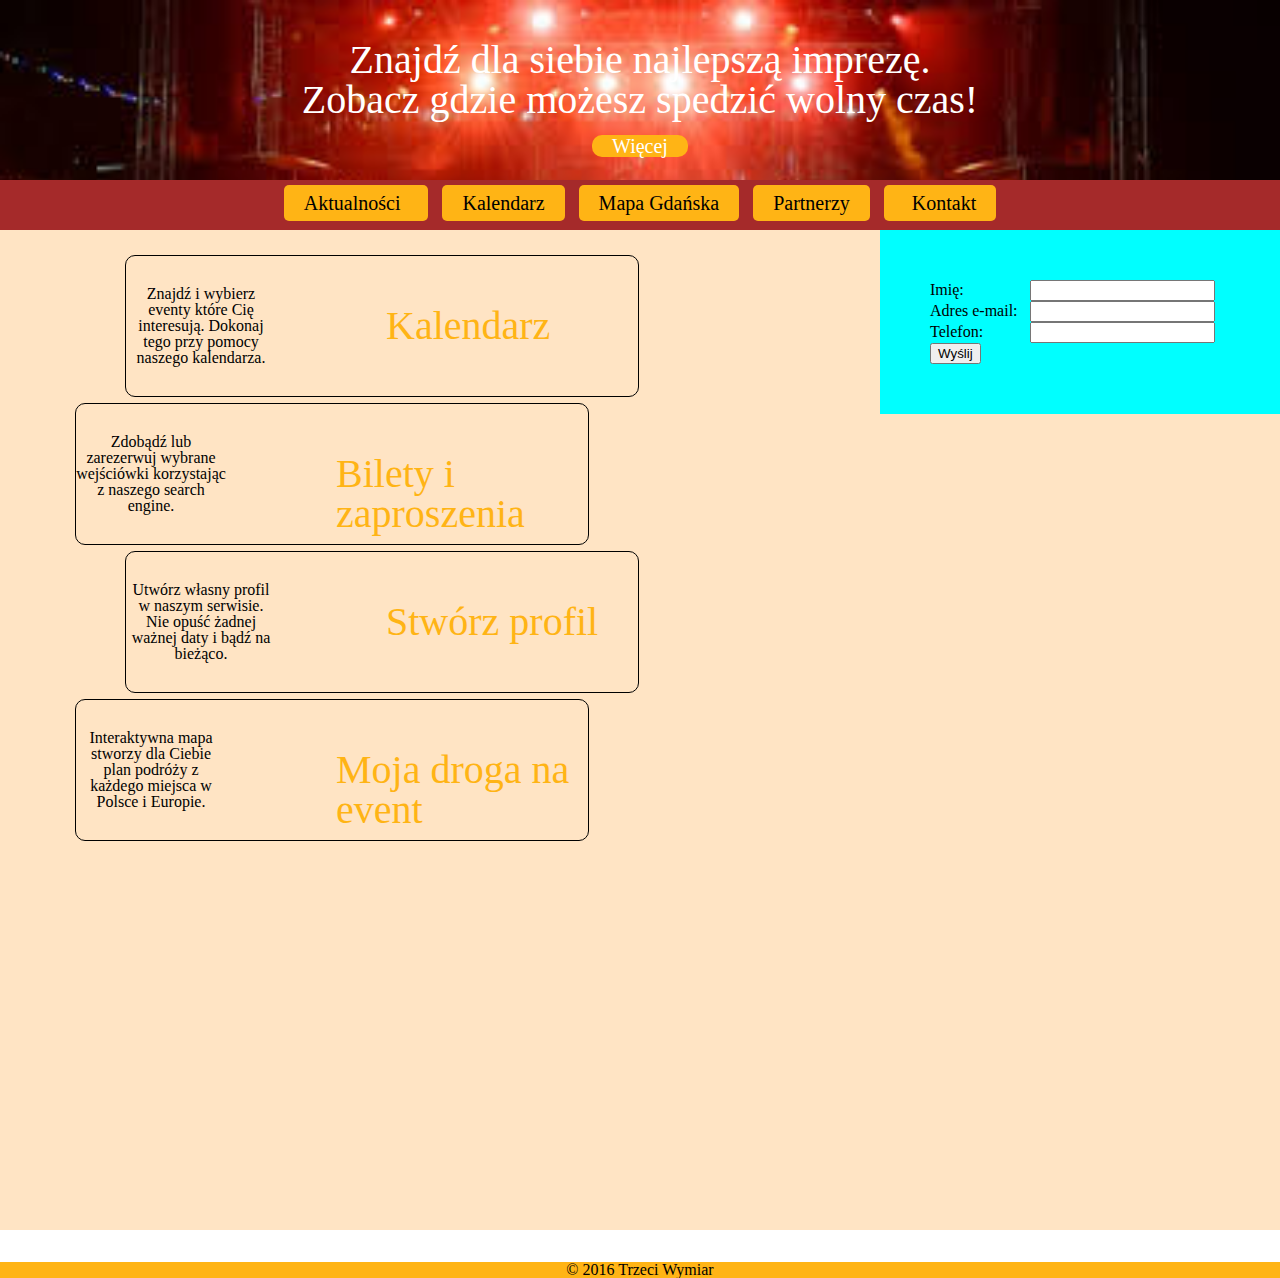
==== lpotas.html @ 6ba9d492 "pierwszy comit" ====
<!DOCTYPE html>
<html lang="en">
<head>
    <meta charset="UTF-8">
    <title>Title</title>
    <link rel="stylesheet" href="reset.css">
    <link rel="stylesheet" href="style.css">
    <link rel="shortcut icon" href="images/favicon.png">
</head>
<body>

<header>
    <section class="sekcja-zajawka">
        <p>Znajdź dla siebie najlepszą imprezę.</p>

        <p>Zobacz gdzie możesz spedzić wolny czas!</p>
        <a class="button-na-zajawce" type="button">Więcej</a>




    </section>

</header>


<div id="menu">
    <nav>
        <ul>
            <li class="menu-el-zewnetrzene-lewy"><a>Aktualności</a></li>
            <li class="menu-el-zewnetrzene-srodek"><a>Kalendarz</a></li>
            <li class="menu-el-zewnetrzene-srodek"><a>Mapa Gdańska</a></li>
            <li class="menu-el-zewnetrzene-srodek"><a>Partnerzy</a></li>
            <li class="menu-el-zewnetrzene-prawy"><a>Kontakt</a></li>
        </ul>
    </nav>
</div>

<main>

    <section class="funkcje">
        <div class="formularz-i-sm">
            <section class="formularz">
                <form>

                    <span>Imię:</span><input type="text" name="imię" ><br>
                    <span>Adres e-mail:</span><input type="text" name="nazwisko " ><br>
                    <span>Telefon:</span><input type="text" name="nazwisko " ><br>
                    <input type="submit" value="Wyślij">

                </form>
            </section>
        </div>

        <div class="funkcja funkcja-kalendarz">
            <h1>Kalendarz</h1>
            <p class="lewo">Znajdź i wybierz eventy które Cię interesują. Dokonaj tego przy pomocy naszego kalendarza.</p>
        </div>

        <div class="funkcja funkcja-bilety">
            <h1>Bilety i zaproszenia</h1>
            <p class="lewo">Zdobądź lub zarezerwuj wybrane wejściówki korzystając z naszego search engine.</p>
        </div>

        <div class="funkcja funkcja-profil">
            <h1>Stwórz profil</h1>
            <p class="lewo">Utwórz własny profil w naszym serwisie. Nie opuść żadnej ważnej daty i bądź na bieżąco.</p>
        </div>

        <div class="funkcja funkcja-mapa">
            <h1>Moja droga na event</h1>
            <p class="lewo">Interaktywna mapa stworzy dla Ciebie plan podróży z każdego miejsca w Polsce i Europie.</p>
        </div>

    </section>


</main>

<br>
<br>



<footer> © 2016 Trzeci Wymiar</footer>

</body>

</html>
---- style.css ----
.funkcja .lewo {
    text-align: center;
    position: absolute;
    top: 30px;
    width: 150px;
}

.funkcje h1 {
    position: absolute;
    top: 50px;
    left: 260px;
    color: #ffb415;
    font-family: Arial sans-serif;
    font-size: 40px;
}
.funkcje{
    background-color: bisque;
    height: 1000px;
}

.funkcje .funkcja {
    background-color: brown;
    height: 140px;
    width: 40%;
    border: solid;
    border-width: 1px;
    position: relative;
    border-radius: 10px;
    cursor: pointer;
}

.funkcje .funkcja:hover {
    transform: scale(1.1);
}

.funkcje .funkcja-kalendarz {
    background: url("../jfdd2-events/images/Calendar.png") no-repeat right;
    background-size: contain;
    left: 125px;
    top: 25px;
}

.funkcje .funkcja-bilety {
    background: url("../jfdd2-events/images/movie6.png") no-repeat right;
    background-size: contain;
    top: 31px;
    left: 75px;
}

.funkcje .funkcja-profil {
    background: url("../jfdd2-events/images/photo.png") no-repeat right;
    background-size: contain;
    left: 125px;
    top: 37px;
}

.funkcje .funkcja-mapa {
    background: url("../jfdd2-events/images/map1.png") no-repeat right;
    background-size: contain;
    top: 43px;
    left: 75px;
}


ul li{
    display: inline-block;
    /*padding: 5px 10px 5px;*/
    background-color: #ffb415;
    margin-top: 5px;
    margin-bottom: 5px;
    border-radius: 5px;
}
ul li:hover{
    /*border:outset #ffb415 1px;*/
    border-radius: 8px;
    cursor: pointer;
    transform: scale(1.1);


}

ul{
    margin: 0;
}

#menu{
    background-color: brown;
    text-align: center;
    height: 50px;
}


.menu-el-zewnetrzene-prawy{
    padding: 8px 0 8px 8px;
    margin-left: 5px;
}
.menu-el-zewnetrzene-lewy{
    padding: 8px 8px 8px 0;
    margin-right: 5px;
}

.menu-el-zewnetrzene-srodek{
    padding: 8px 0 8px 0;
    margin: 0 5px 0 5px;
}

#menu a {
    padding: 0 20px 0 20px;
    background-color: #ffb415;
    font-size: 20px;
}

.formularz-i-sm{
    float: right;
    background-color: aqua;
    width: 400px;
}

.formularz{
    padding: 50px;
}
.formularz span{
    display: inline-block;
    width: 100px;

}


a {
    padding: 0 20px 0 20px;
    background-color: #ffb415;
    font-size: 20px;
}
.sekcja-zajawka {
    background-color: brown;
    background-image: url('./images/images.jpeg');
    background-repeat: no-repeat;
    background-size: cover;
    color: white;
    font-family: inherit;
    font-size: 40px;
    text-align: center;
    padding-top: 40px;
    padding-bottom: 20px;
    width: 100%;
    height: 25%;


}

.button-na-zajawce {
    border-radius: 10px;
    background-color: #ffb415;


}

footer {
    background-color:  #ffb415;
    font-family:  inherit;
    text-align: center;

}
.clear{
    clear: both;
}
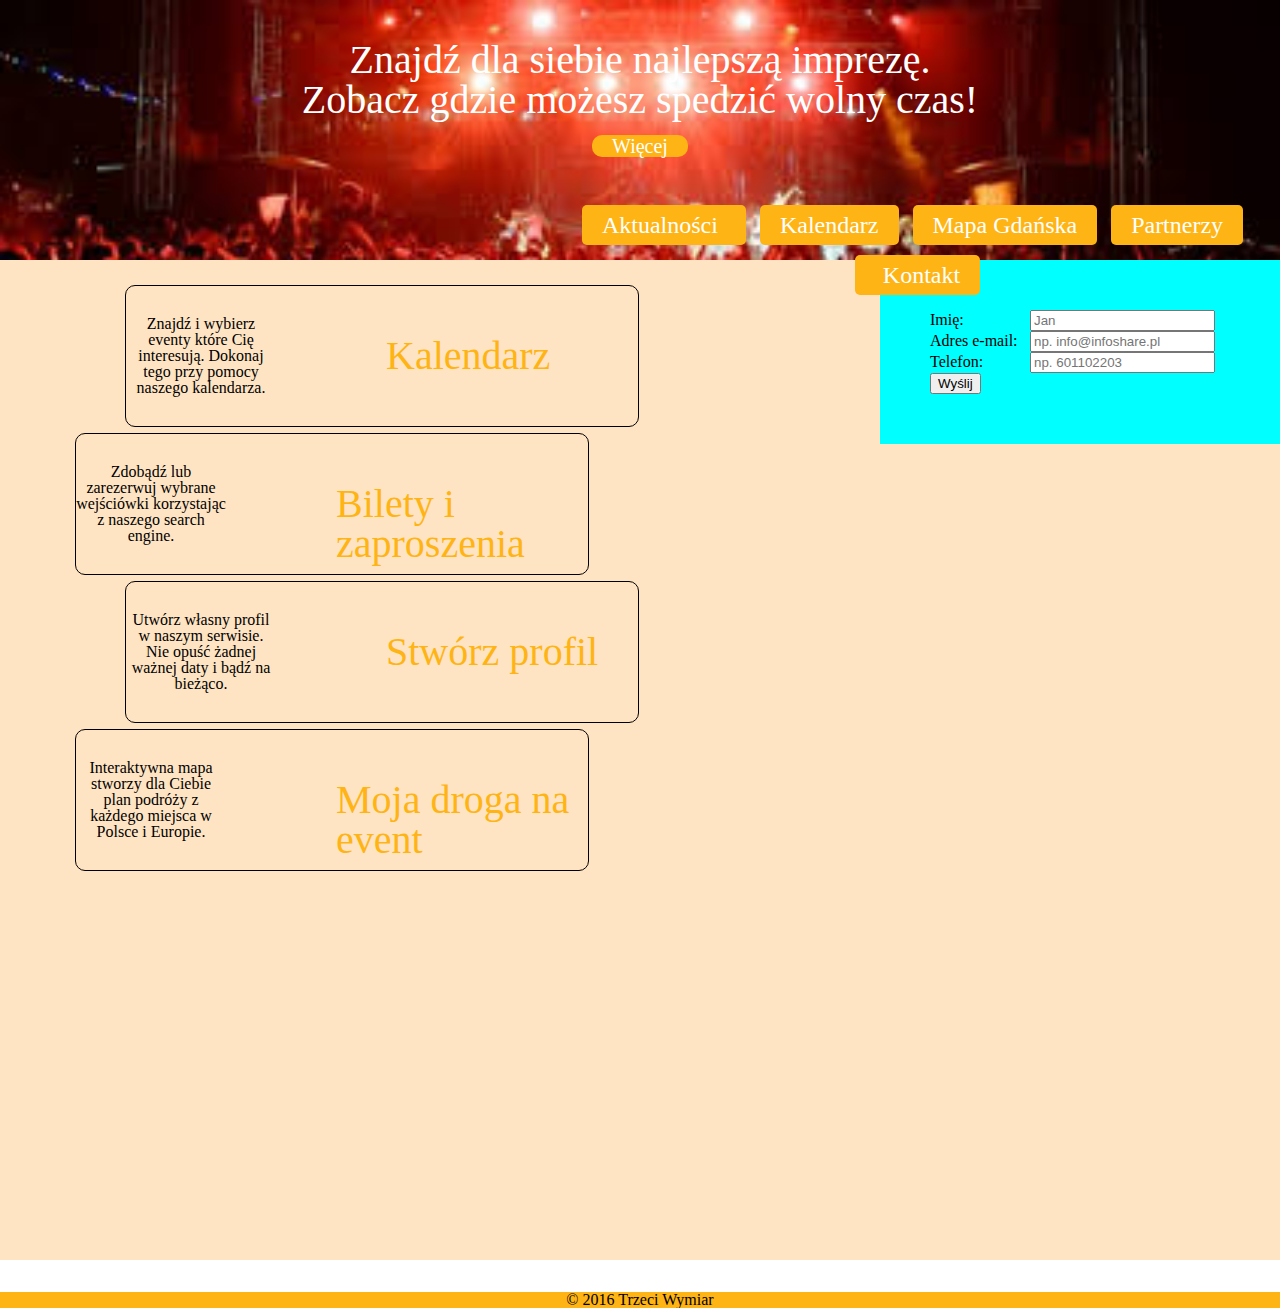
==== commit ec63908f: "pierwszy comit" ====
--- a/lpotas.html
+++ b/lpotas.html
@@ -43,9 +43,12 @@
             <section class="formularz">
                 <form>
 
-                    <span>Imię:</span><input type="text" name="imię" ><br>
-                    <span>Adres e-mail:</span><input type="text" name="nazwisko " ><br>
-                    <span>Telefon:</span><input type="text" name="nazwisko " ><br>
+                    <span>Imię:</span><input type="text" name="imię"
+                    placeholder="Jan"><br>
+                    <span>Adres e-mail:</span><input type="email" name="nazwisko "
+                    placeholder="np. info@infoshare.pl" required><br>
+                    <span>Telefon:</span><input type="tel" name="telefon"
+                    placeholder="np. 601102203" pattern="[0-9]{9}" ><br>
                     <input type="submit" value="Wyślij">
 
                 </form>
--- a/style.css
+++ b/style.css
@@ -64,14 +64,12 @@
 
 ul li{
     display: inline-block;
-    /*padding: 5px 10px 5px;*/
     background-color: #ffb415;
     margin-top: 5px;
     margin-bottom: 5px;
     border-radius: 5px;
 }
 ul li:hover{
-    /*border:outset #ffb415 1px;*/
     border-radius: 8px;
     cursor: pointer;
     transform: scale(1.1);
@@ -84,9 +82,13 @@
 }
 
 #menu{
-    background-color: brown;
+    background-color: none;
     text-align: center;
+    color:white;
     height: 50px;
+    position: absolute;
+    top: 200px;
+    left: 550px;
 }
 
 
@@ -107,7 +109,7 @@
 #menu a {
     padding: 0 20px 0 20px;
     background-color: #ffb415;
-    font-size: 20px;
+    font-size: 24px;
 }
 
 .formularz-i-sm{
@@ -143,7 +145,7 @@
     padding-top: 40px;
     padding-bottom: 20px;
     width: 100%;
-    height: 25%;
+    height: 200px;
 
 
 }
@@ -163,4 +165,4 @@
 }
 .clear{
     clear: both;
-}
+}